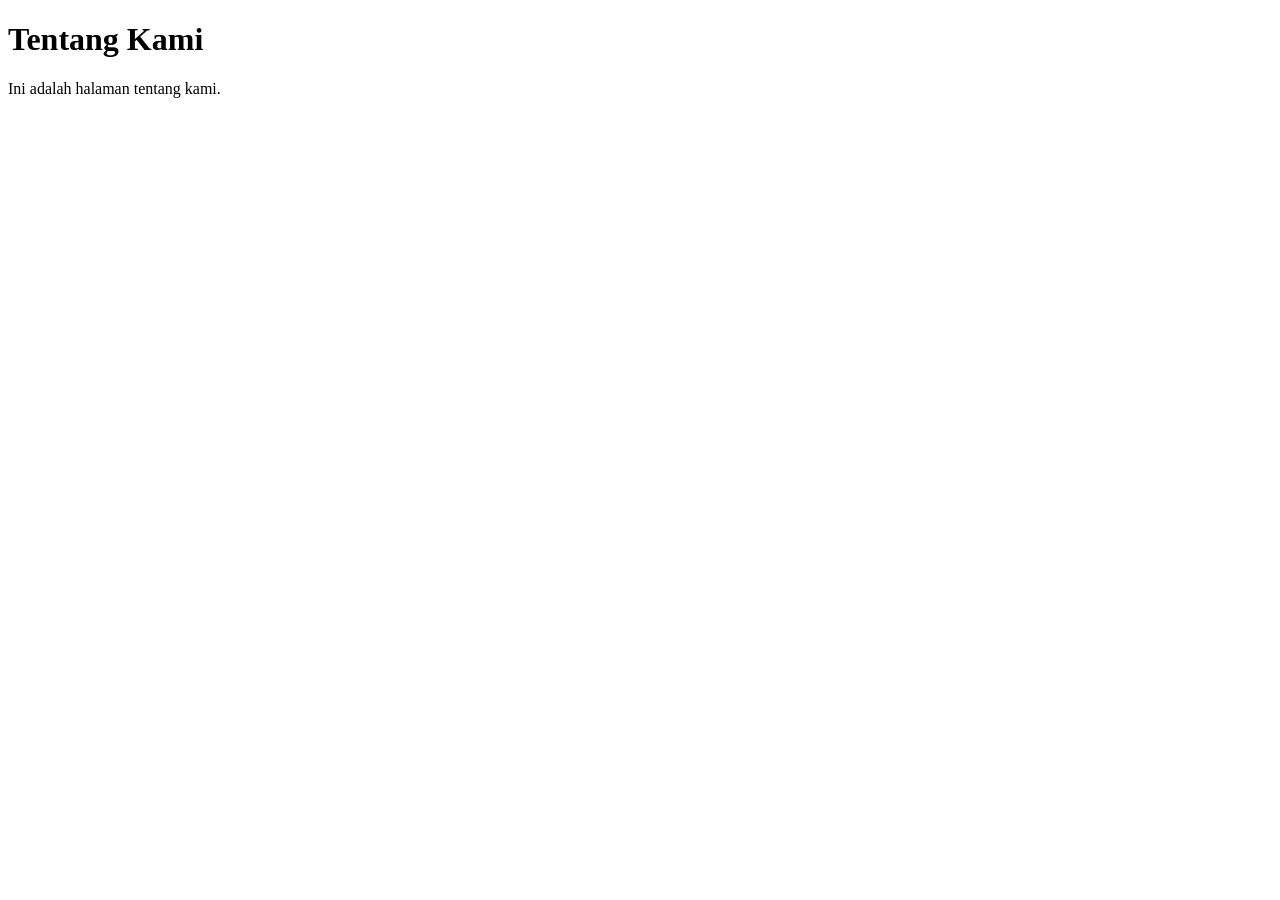
==== about.html @ f1fc42cc "Halaman about" ====
<!DOCTYPE html>
<html lang="en">
<head>
    <meta charset="UTF-8">
    <meta name="viewport" content="width=device-width, initial-scale=1.0">
    <title>Halaman About</title>
</head>
<body>
    <h1>Tentang Kami</h1>
    <p>Ini adalah halaman tentang kami.</p>
</body>
</html>
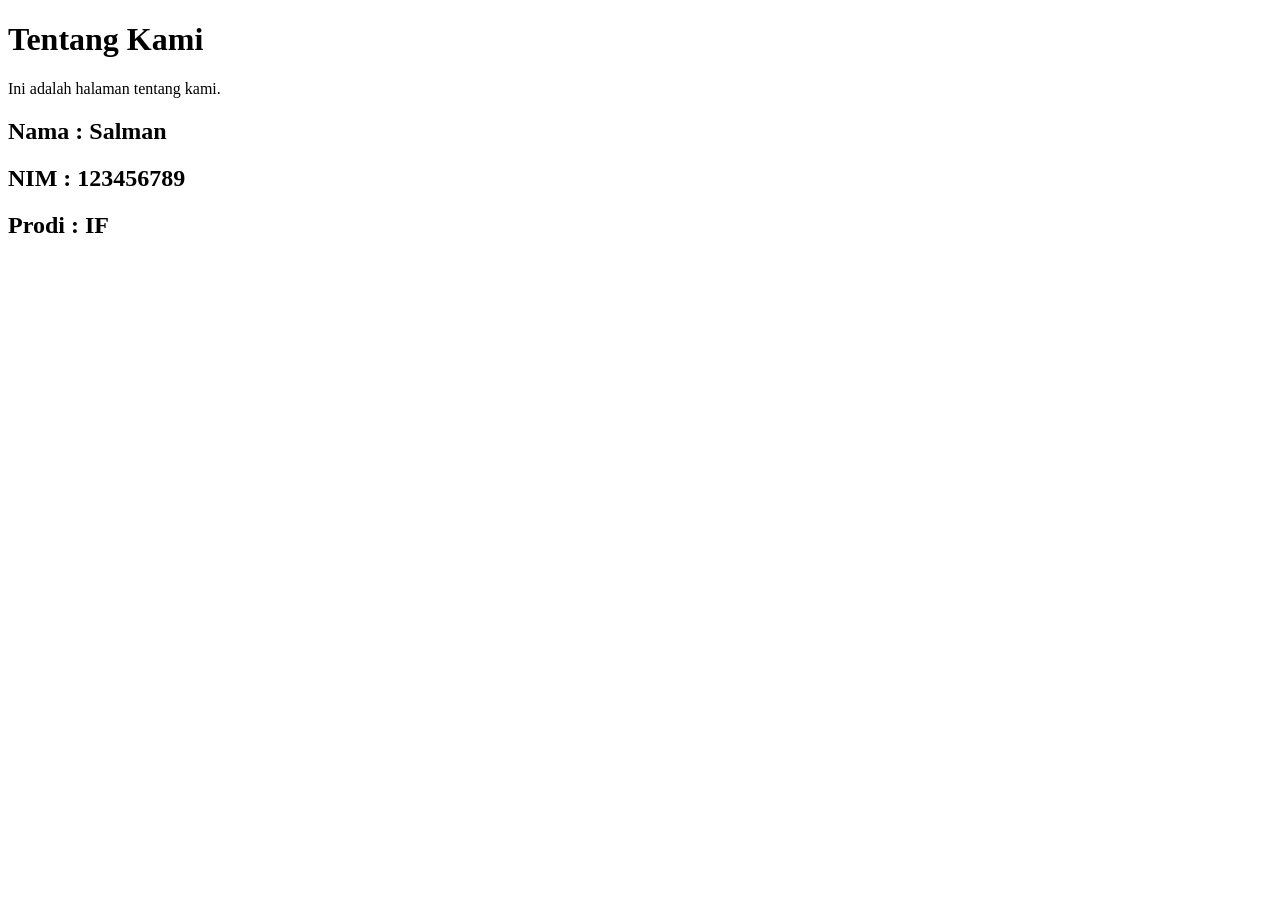
==== commit 17070c6a: "Penambahan Halaman about" ====
--- a/about.html
+++ b/about.html
@@ -8,5 +8,8 @@
 <body>
     <h1>Tentang Kami</h1>
     <p>Ini adalah halaman tentang kami.</p>
+    <h2>Nama : Salman</h2>
+    <h2>NIM : 123456789</h2>
+    <h2>Prodi : IF</h2>
 </body>
 </html>
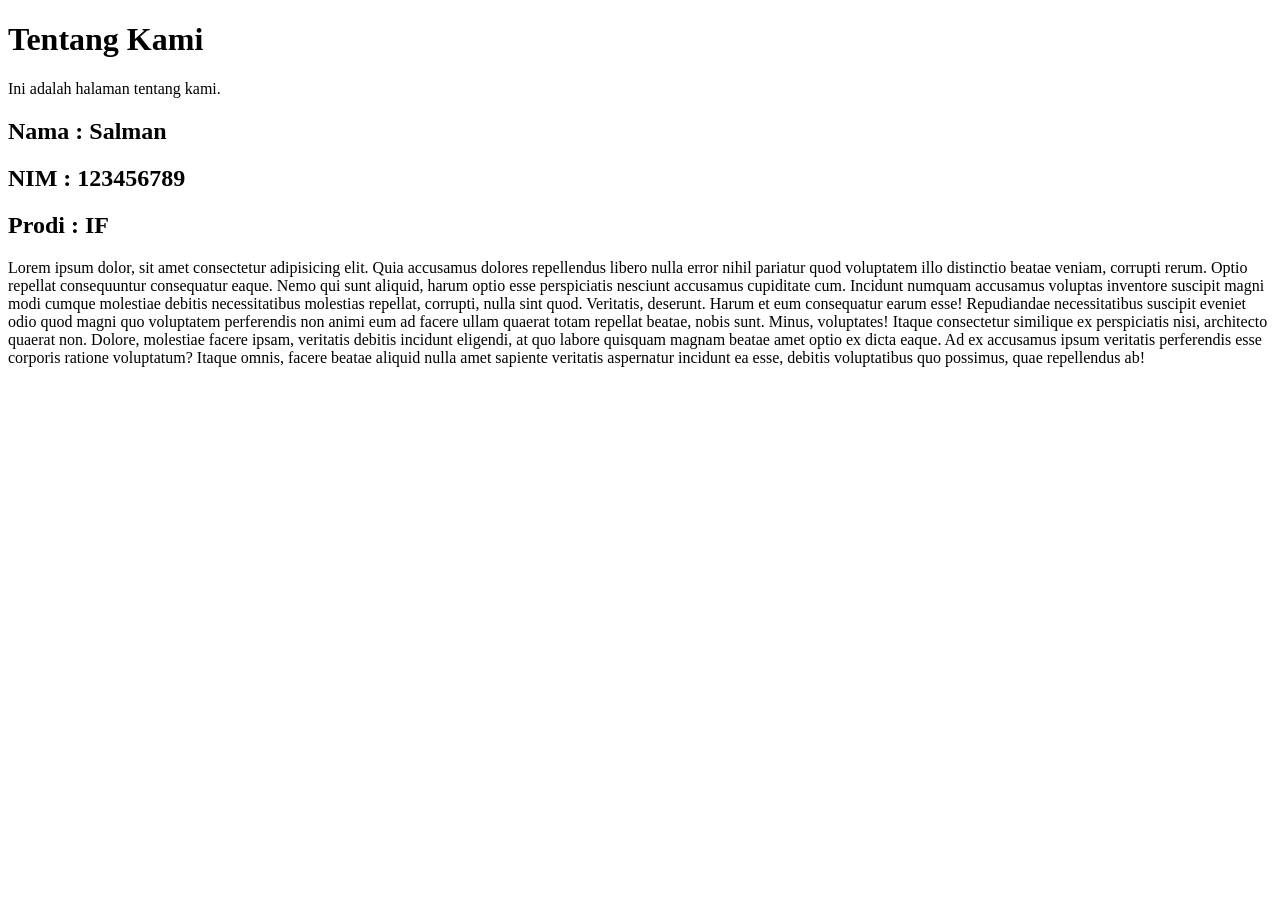
==== commit 6a5d5f0b: "Penambahan isi" ====
--- a/about.html
+++ b/about.html
@@ -11,5 +11,10 @@
     <h2>Nama : Salman</h2>
     <h2>NIM : 123456789</h2>
     <h2>Prodi : IF</h2>
+    <p>Lorem ipsum dolor, sit amet consectetur adipisicing elit. Quia accusamus dolores repellendus libero nulla error nihil pariatur quod voluptatem illo distinctio beatae veniam, corrupti rerum. Optio repellat consequuntur consequatur eaque.
+    Nemo qui sunt aliquid, harum optio esse perspiciatis nesciunt accusamus cupiditate cum. Incidunt numquam accusamus voluptas inventore suscipit magni modi cumque molestiae debitis necessitatibus molestias repellat, corrupti, nulla sint quod.
+    Veritatis, deserunt. Harum et eum consequatur earum esse! Repudiandae necessitatibus suscipit eveniet odio quod magni quo voluptatem perferendis non animi eum ad facere ullam quaerat totam repellat beatae, nobis sunt.
+    Minus, voluptates! Itaque consectetur similique ex perspiciatis nisi, architecto quaerat non. Dolore, molestiae facere ipsam, veritatis debitis incidunt eligendi, at quo labore quisquam magnam beatae amet optio ex dicta eaque.
+    Ad ex accusamus ipsum veritatis perferendis esse corporis ratione voluptatum? Itaque omnis, facere beatae aliquid nulla amet sapiente veritatis aspernatur incidunt ea esse, debitis voluptatibus quo possimus, quae repellendus ab!</p>
 </body>
 </html>
